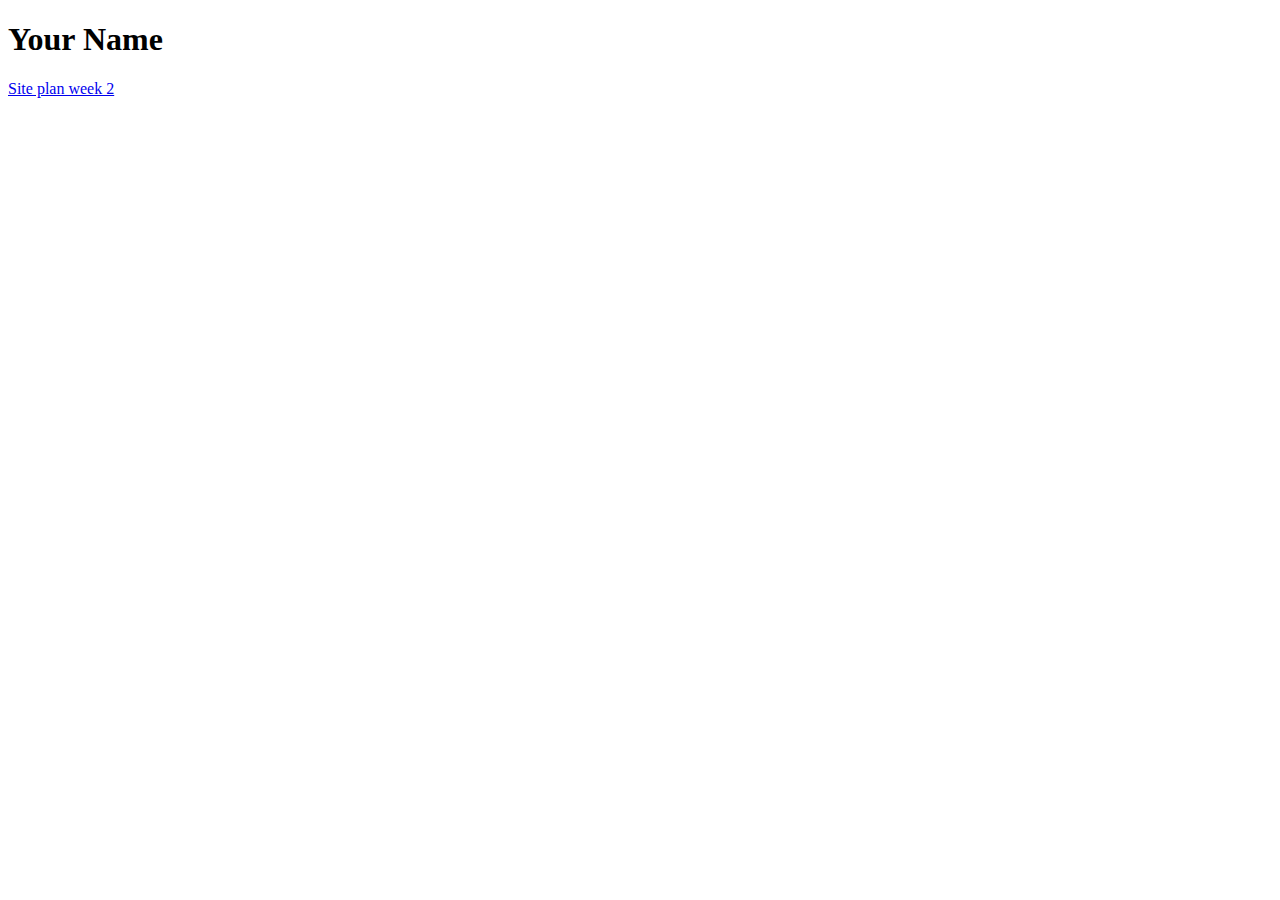
==== index.html @ 4d18b386 "First" ====
<!DOCTYPE html>
<html lang="en">
  <head>
    <meta charset="UTF-8" />
    <meta name="viewport" content="width=device-width, initial-scale=1.0" />
    <title>Document</title>
  </head>
  <body>
    <h1>Your Name</h1>
    <a href="./wwr/site-plan-rafting.html">Site plan week 2</a>
  </body>
</html>
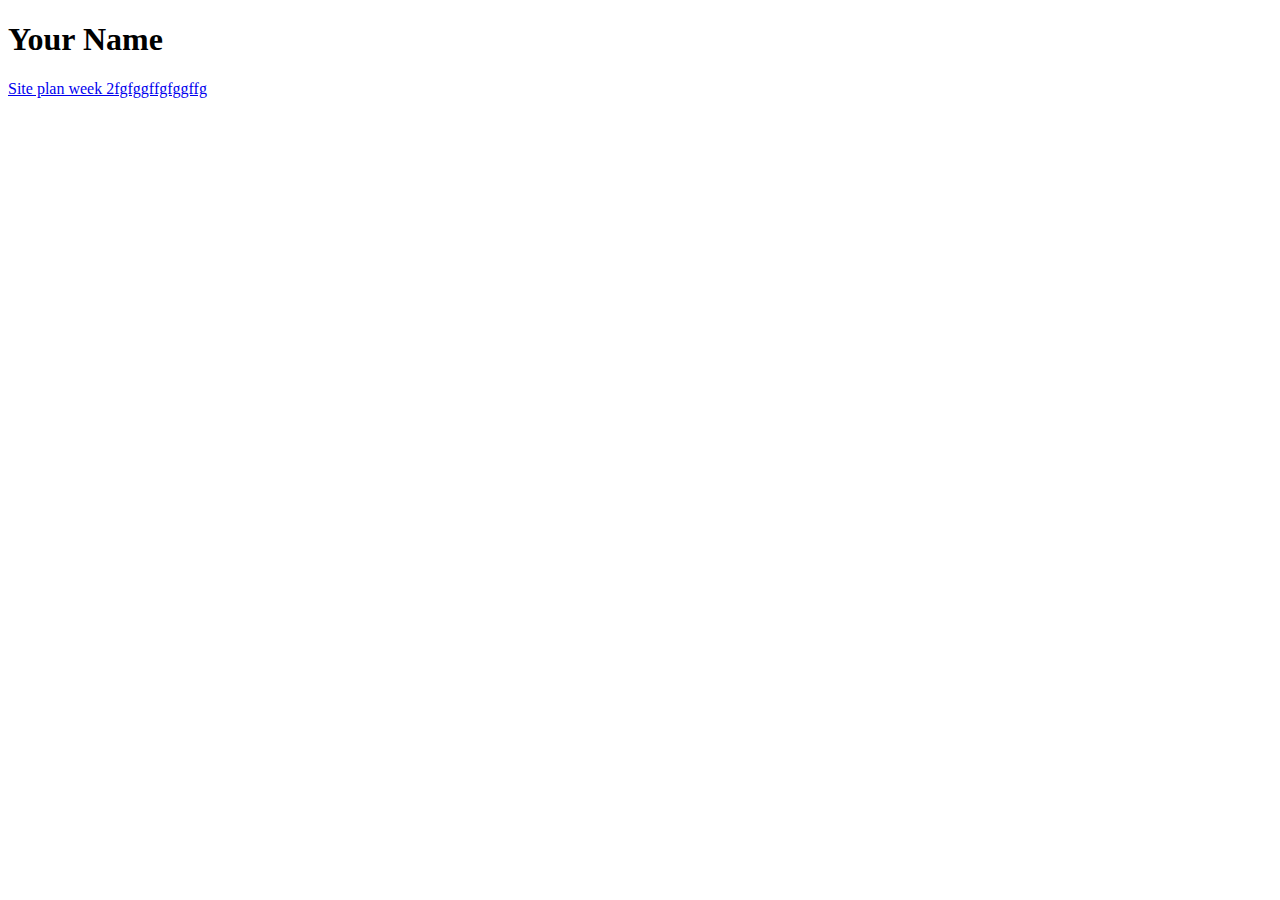
==== commit 56e801c7: "Hello" ====
--- a/index.html
+++ b/index.html
@@ -7,6 +7,6 @@
   </head>
   <body>
     <h1>Your Name</h1>
-    <a href="./wwr/site-plan-rafting.html">Site plan week 2</a>
+    <a href="./wwr/site-plan-rafting.html">Site plan week 2fgfggffgfggffg</a>
   </body>
 </html>
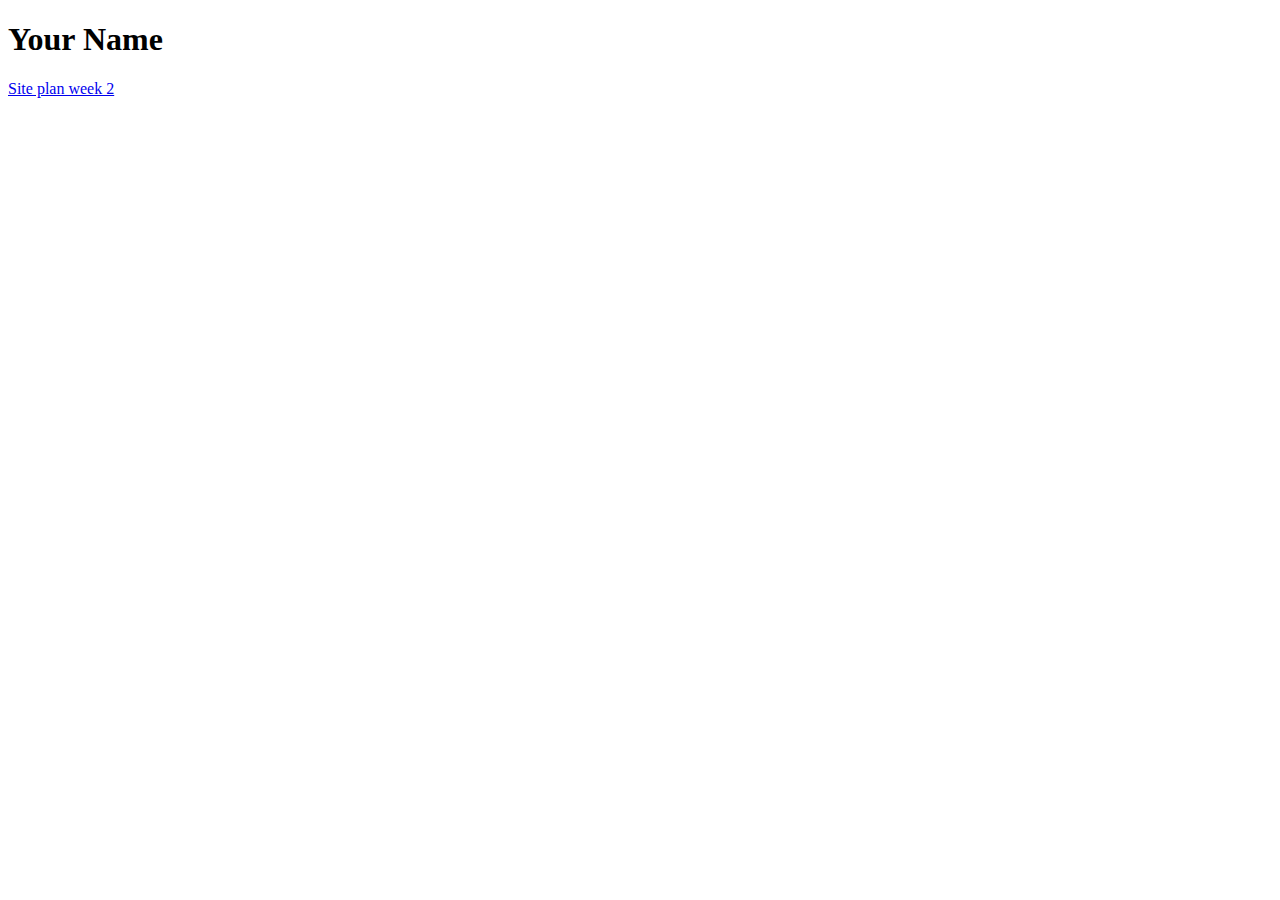
==== commit 2139e9e3: "first" ====
--- a/index.html
+++ b/index.html
@@ -7,6 +7,6 @@
   </head>
   <body>
     <h1>Your Name</h1>
-    <a href="./wwr/site-plan-rafting.html">Site plan week 2fgfggffgfggffg</a>
+    <a href="./wwr/site-plan-rafting.html">Site plan week 2</a>
   </body>
 </html>
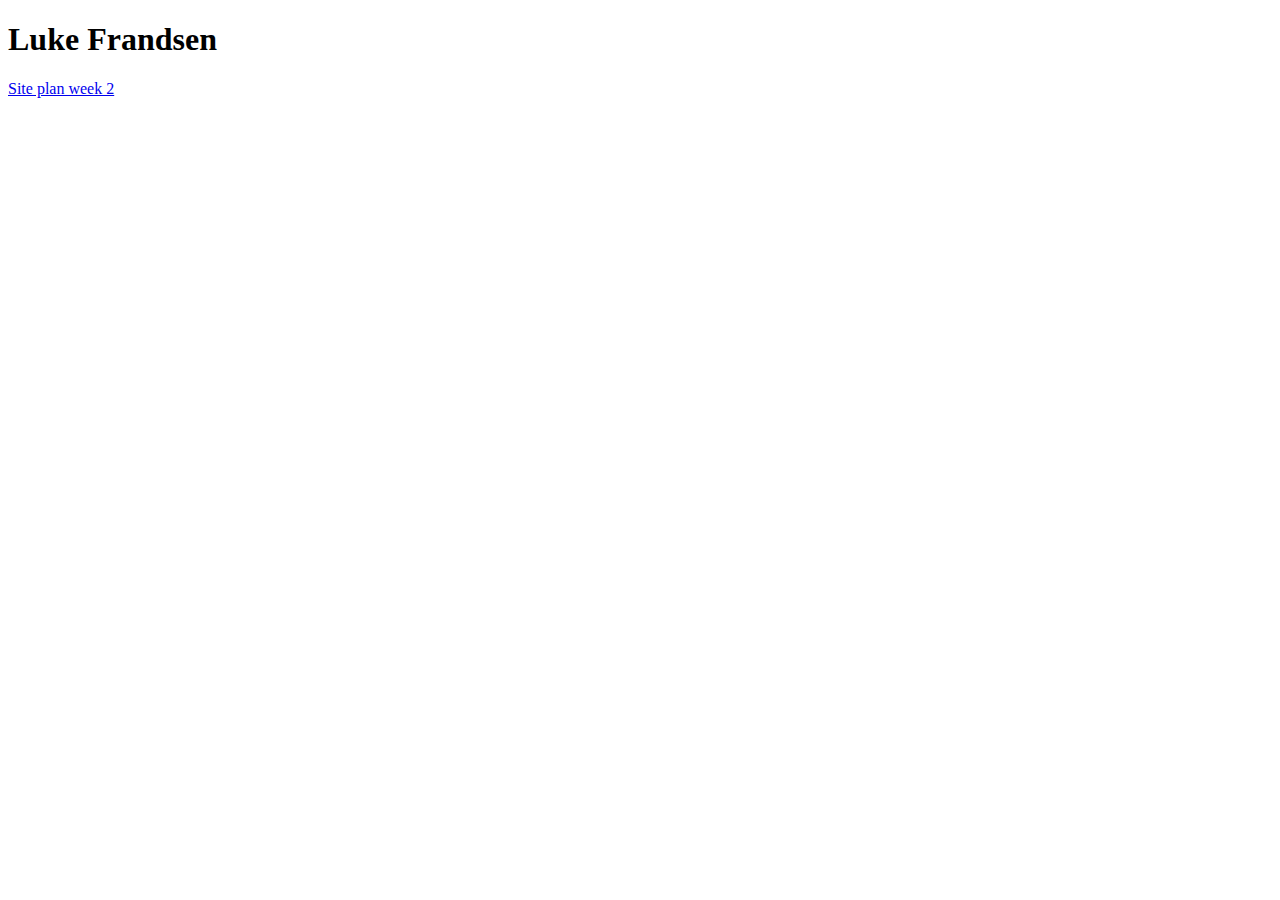
==== commit dcdde3ed: "push" ====
--- a/index.html
+++ b/index.html
@@ -6,7 +6,7 @@
     <title>Document</title>
   </head>
   <body>
-    <h1>Your Name</h1>
+    <h1>Luke Frandsen</h1>
     <a href="./wwr/site-plan-rafting.html">Site plan week 2</a>
   </body>
 </html>
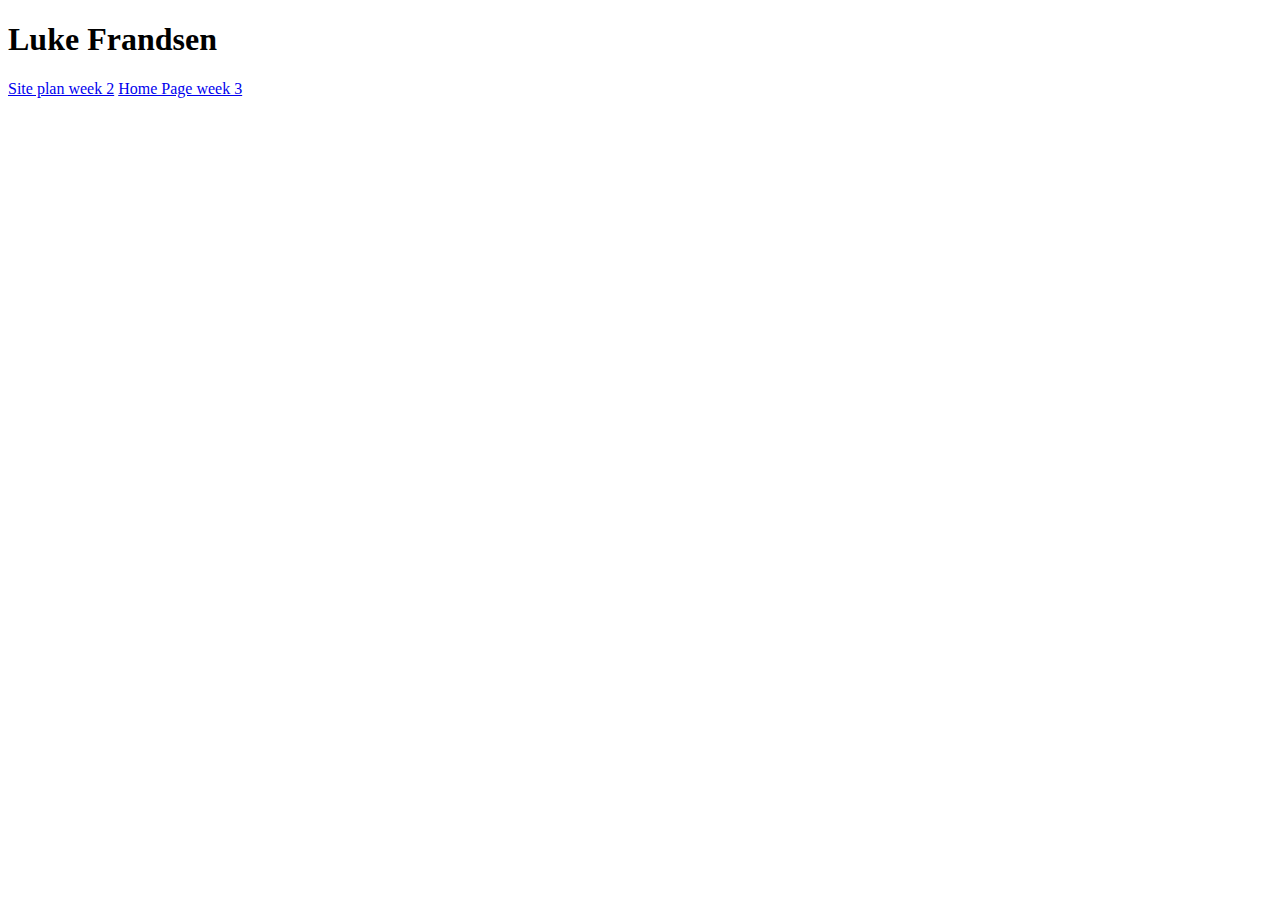
==== commit cf5f297e: "commit" ====
--- a/index.html
+++ b/index.html
@@ -8,5 +8,6 @@
   <body>
     <h1>Luke Frandsen</h1>
     <a href="./wwr/site-plan-rafting.html">Site plan week 2</a>
+    <a href="./wwr/index.html">Home Page week 3</a>
   </body>
 </html>
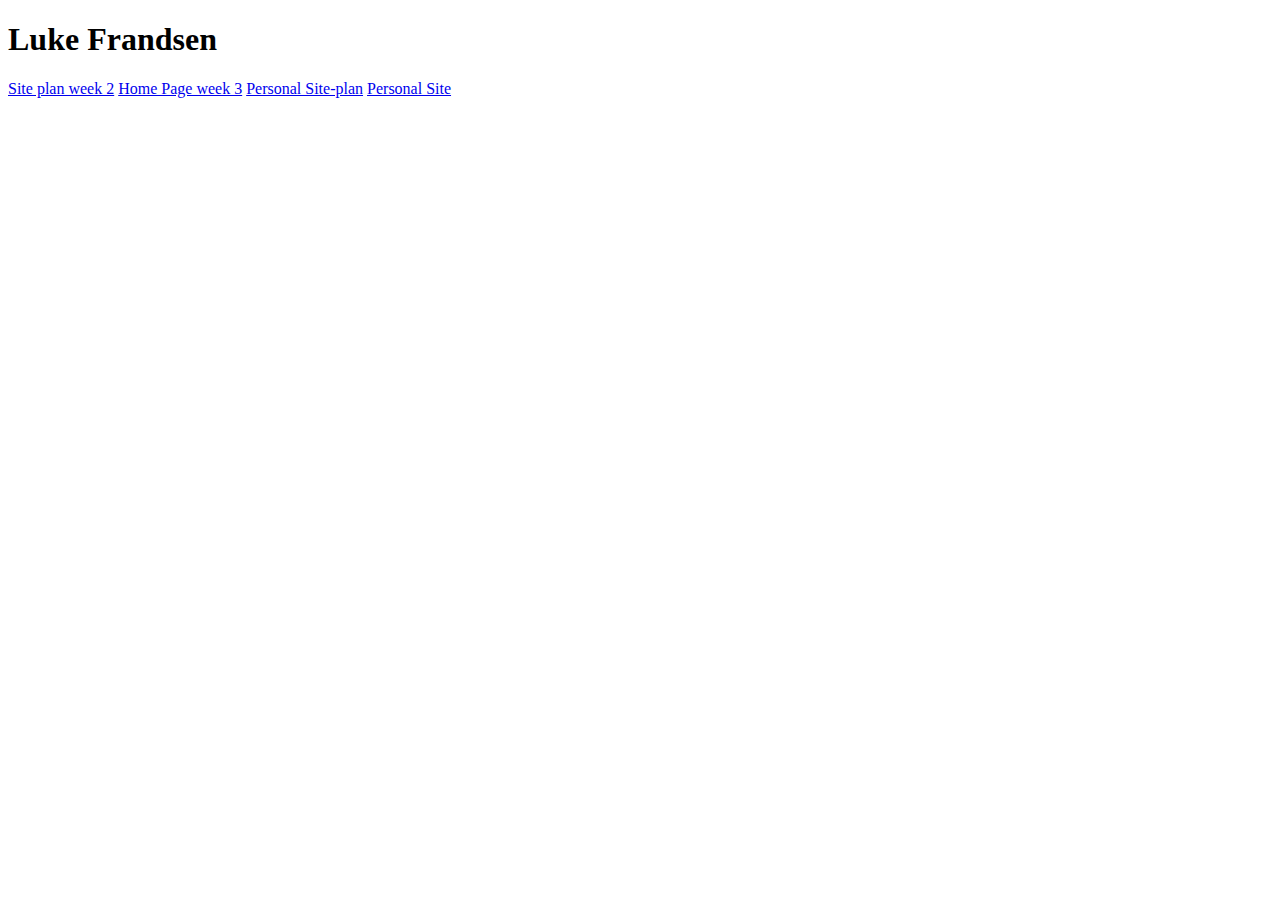
==== commit ddc924e1: "index html" ====
--- a/index.html
+++ b/index.html
@@ -9,5 +9,7 @@
     <h1>Luke Frandsen</h1>
     <a href="./wwr/site-plan-rafting.html">Site plan week 2</a>
     <a href="./wwr/index.html">Home Page week 3</a>
+    <a href="./personal-site/site-plan.html">Personal Site-plan</a>
+    <a href="./personal-site/index.html">Personal Site</a>
   </body>
 </html>
